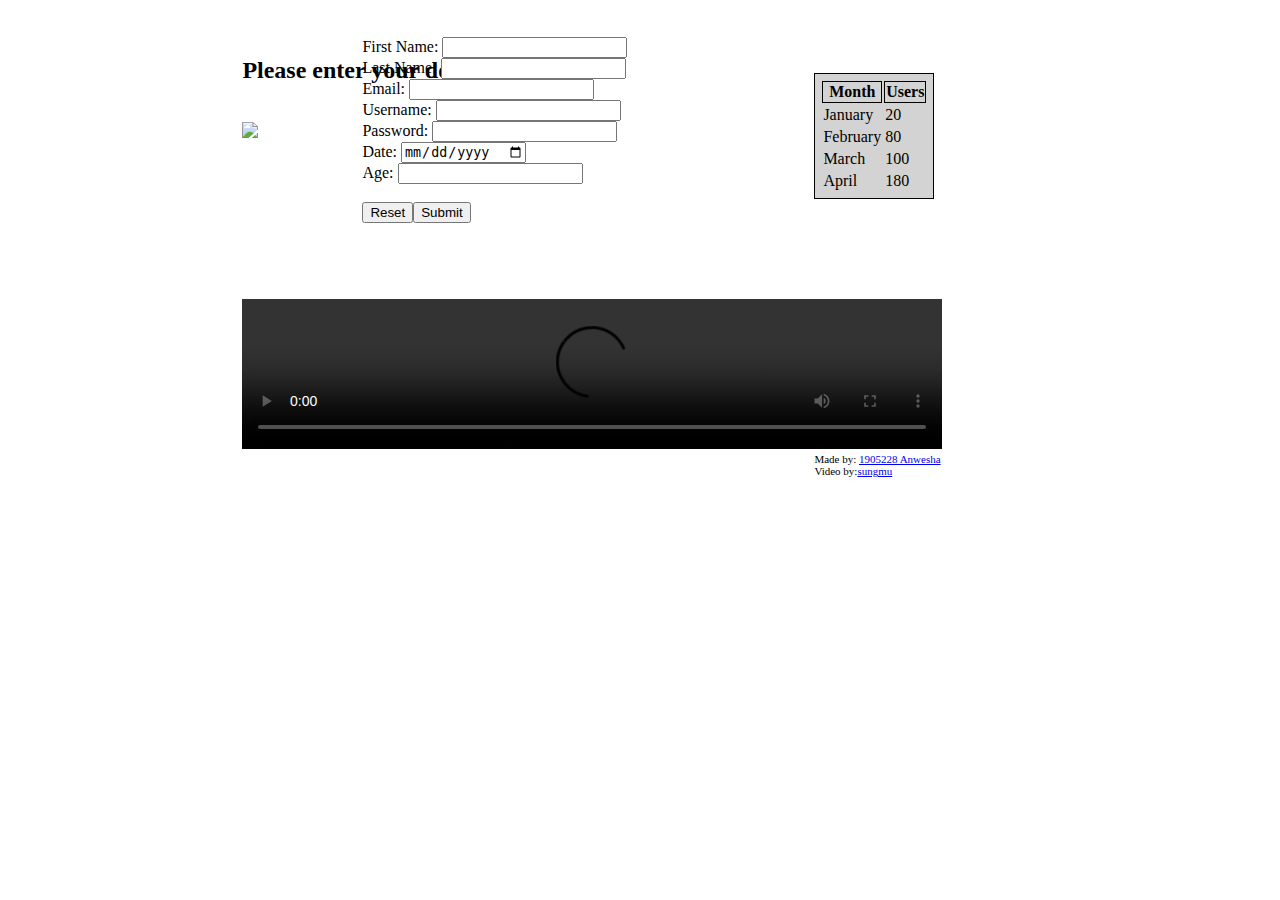
==== dscHTMLform.html @ 910d96d4 "proj 1 done" ====
<!DOCTYPE html>
<html lang="en">
<head>
    <meta charset="UTF-8">
    <meta name="viewport" content="width=device-width, initial-scale=1.0">
    <title>1905228 html form</title>
</head>
<body style="margin-left:10%">
    <header style="margin-left:10%;margin-top:5%">
        <h2>Please enter your details below</h2><br>
        <img src="https://cdn.business2community.com/wp-content/uploads/2017/08/blank-profile-picture-973460_640.png" width=100px>
        <form style="margin-top:-105px; margin-left:120px">
        First Name:   <input type="text" maxlength="5"></input><br>
        Last Name:   <input type="text" maxlength="5"></input><br>
        Email: <input type="email"><br>
        Username: <input type="text" maxlength="20" ></input><br>
        Password: <input type="password" maxlength="6" ><br>
        Date: <input type="date"><br>
        Age: <input type="number"><br><br>
        <input type="reset"><input type="submit">
        </form>       
    </header>

    <table style="background-color: lightgray;border:black 1px solid;padding:5px; margin-top:-150px; margin-left:60%; margin-bottom:100px">
        <tr>
            <th style="border:black 1px solid">Month</th>
            <th style="border:black 1px solid">Users</th>
            
            </tr>
            <tr>
            <td>January</td>
            <td>20</td>
            
            </tr>
            <tr>
            <td>February</td>
            <td>80</td>
            </tr>

            <td>March</td>
            <td>100</td>
            
            </tr>
            <tr>
            <td>April</td>
            <td>180</td>
            </tr>
      </table>

      <video style="width:700px; margin-left:10%" controls > <source src="video.mp4" type="video/mp4">
      </video>

    <footer style="font-size:11px; margin-left:60%;margin-bottom:20px">
        Made by: <a href="https://github.com/innatepanda">1905228 Anwesha</a><br>
        Video by:<a href="https://www.instagram.com/heo_sungmu/">sungmu</a>
    </footer>


</body>
</html>
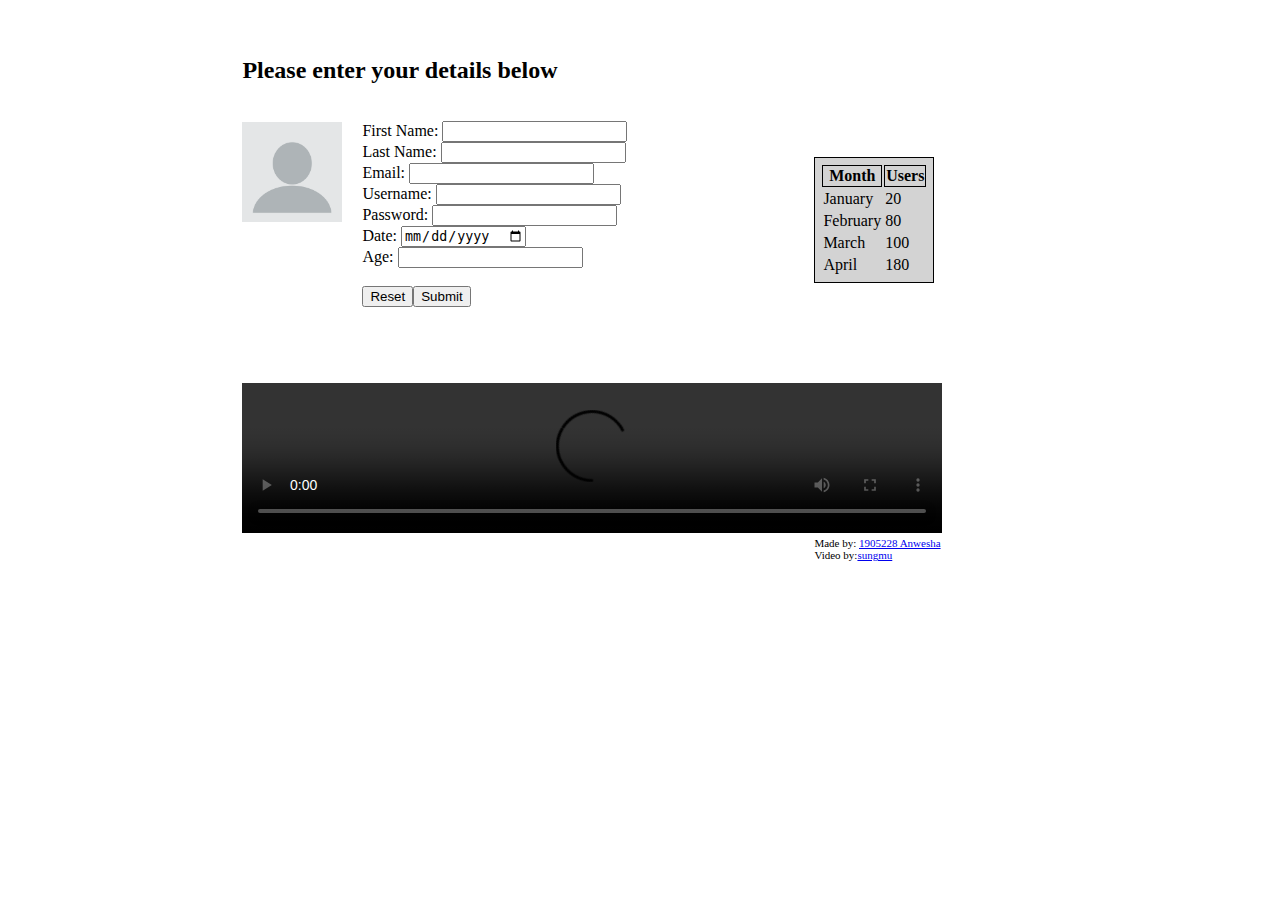
==== commit 8af5d14b: "test" ====
--- a/dscHTMLform.html
+++ b/dscHTMLform.html
@@ -3,12 +3,13 @@
 <head>
     <meta charset="UTF-8">
     <meta name="viewport" content="width=device-width, initial-scale=1.0">
+    <link >
     <title>1905228 html form</title>
 </head>
 <body style="margin-left:10%">
     <header style="margin-left:10%;margin-top:5%">
         <h2>Please enter your details below</h2><br>
-        <img src="https://cdn.business2community.com/wp-content/uploads/2017/08/blank-profile-picture-973460_640.png" width=100px>
+        <img src="icon.png" width=100px>
         <form style="margin-top:-105px; margin-left:120px">
         First Name:   <input type="text" maxlength="5"></input><br>
         Last Name:   <input type="text" maxlength="5"></input><br>
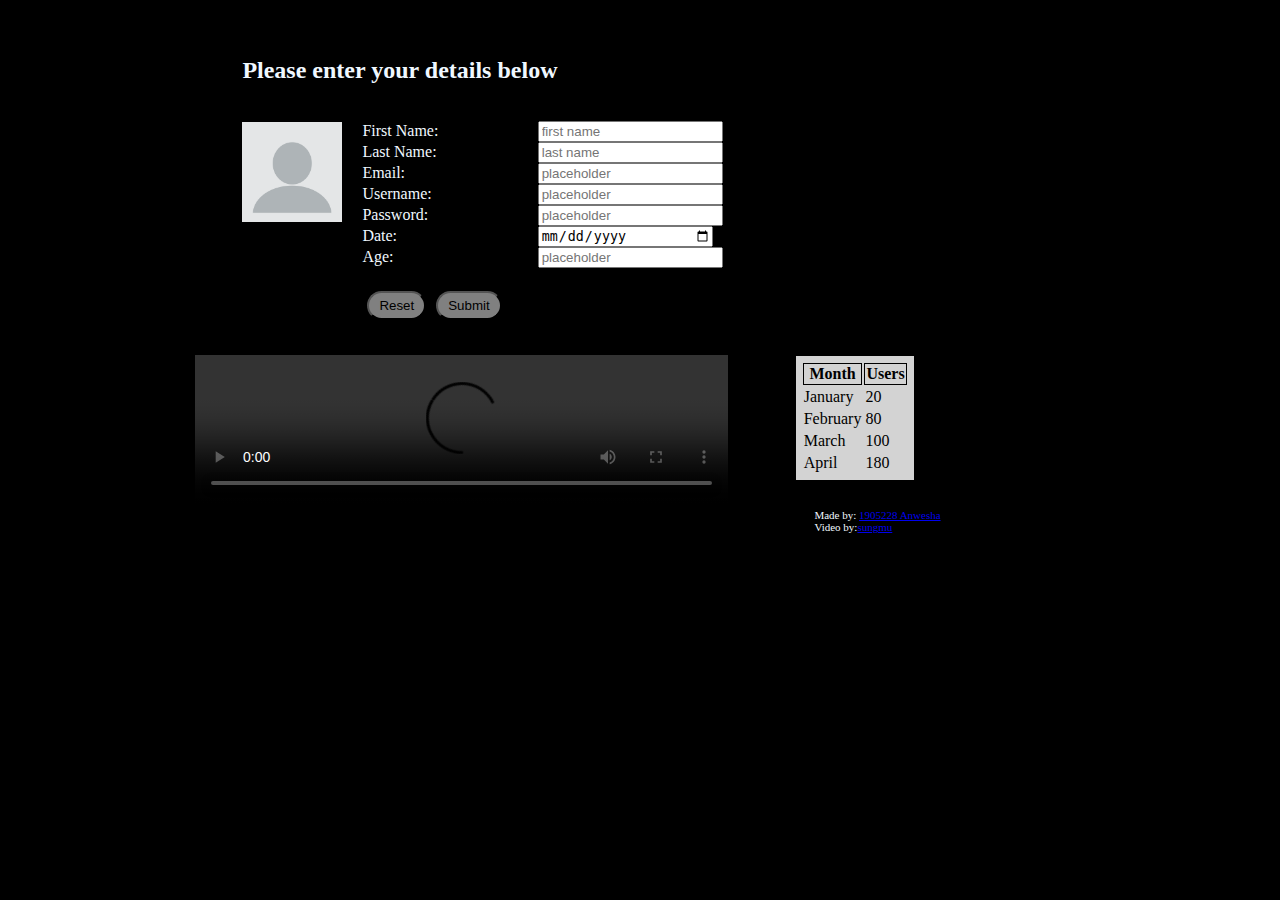
==== commit 3fdd09db: "added minimal css" ====
--- a/dscHTMLform.html
+++ b/dscHTMLform.html
@@ -3,26 +3,29 @@
 <head>
     <meta charset="UTF-8">
     <meta name="viewport" content="width=device-width, initial-scale=1.0">
-    <link >
+    <link rel="stylesheet" href="stylesheet.css">
     <title>1905228 html form</title>
 </head>
-<body style="margin-left:10%">
+<body style="margin-left:10%;">
     <header style="margin-left:10%;margin-top:5%">
         <h2>Please enter your details below</h2><br>
         <img src="icon.png" width=100px>
         <form style="margin-top:-105px; margin-left:120px">
-        First Name:   <input type="text" maxlength="5"></input><br>
-        Last Name:   <input type="text" maxlength="5"></input><br>
-        Email: <input type="email"><br>
-        Username: <input type="text" maxlength="20" ></input><br>
-        Password: <input type="password" maxlength="6" ><br>
-        Date: <input type="date"><br>
-        Age: <input type="number"><br><br>
-        <input type="reset"><input type="submit">
+        <p><label>First Name:   </label><input type="text" maxlength="5" class="fields" placeholder="first name"></input><br></p>
+        <p><label>Last Name:  </label> <input type="text" maxlength="5" class="fields" placeholder="last name"></input><br></p>
+        <p><label>Email: </label><input type="email" class="fields" placeholder="placeholder"><br></p>
+        <p><label>Username:</label> <input type="text" maxlength="20" class="fields" placeholder="placeholder"></input><br></p>
+        <p><label>Password:</label> <input type="password" maxlength="6" class="fields" placeholder="placeholder"><br></p>
+        <p><label>Date: </label><input type="date" class="fields" style="width:76%"><br></p>
+        <p><label>Age:</label> <input type="number" class="fields" placeholder="placeholder"><br><br></p>
+        <input type="reset" class="button" id="button2"><input type="submit" class="button" id="button1">
         </form>       
     </header>
-
-    <table style="background-color: lightgray;border:black 1px solid;padding:5px; margin-top:-150px; margin-left:60%; margin-bottom:100px">
+<div style="display:flex; margin-top:30px; width:1000px">
+    <div class="d1"> <video style="width:80%; margin-left:10%" controls > <source src="video.mp4" type="video/mp4">
+    </video></div>
+    <div class="d2">
+    <table>
         <tr>
             <th style="border:black 1px solid">Month</th>
             <th style="border:black 1px solid">Users</th>
@@ -46,10 +49,10 @@
             <td>April</td>
             <td>180</td>
             </tr>
-      </table>
+        </table>
+    </div>
 
-      <video style="width:700px; margin-left:10%" controls > <source src="video.mp4" type="video/mp4">
-      </video>
+   </div>
 
     <footer style="font-size:11px; margin-left:60%;margin-bottom:20px">
         Made by: <a href="https://github.com/innatepanda">1905228 Anwesha</a><br>
--- a/stylesheet.css
+++ b/stylesheet.css
@@ -0,0 +1,48 @@
+body{
+    background-color: black;
+    color: aliceblue;
+}
+
+table{
+    background-color: lightgray;
+    border:black 1px solid;
+    padding:5px; 
+    color: black;
+}
+form{
+    display: table;
+    width: 400px;
+}
+.d1
+{
+    flex:2;
+}
+.d2
+{
+    flex:1;
+}
+p{
+    display: table-row;
+}
+label{
+    display: table-cell;
+}
+.fields
+{
+   display:table-cell;
+}
+.button
+{
+    margin:5px;
+    border-radius: 20px;
+    padding:5px 10px;
+    background-color: grey;
+}
+#button1:hover
+{
+    background-color: green;
+}
+#button2:hover
+{
+    background-color:red;
+}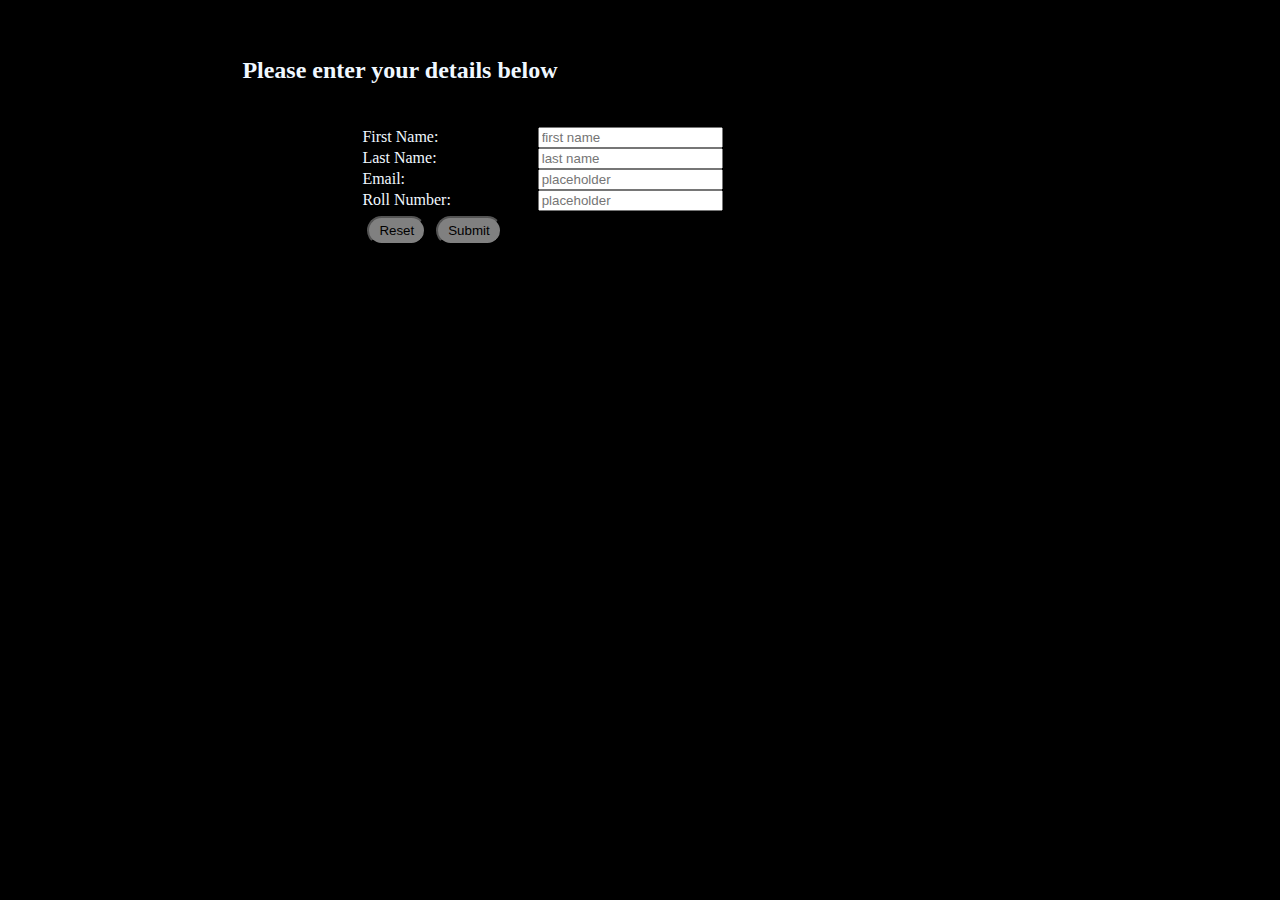
==== commit 716194d9: "days" ====
--- a/dscHTMLform.html
+++ b/dscHTMLform.html
@@ -4,61 +4,23 @@
     <meta charset="UTF-8">
     <meta name="viewport" content="width=device-width, initial-scale=1.0">
     <link rel="stylesheet" href="stylesheet.css">
-    <title>1905228 html form</title>
+    <title>html form</title>
 </head>
 <body style="margin-left:10%;">
     <header style="margin-left:10%;margin-top:5%">
         <h2>Please enter your details below</h2><br>
-        <img src="icon.png" width=100px>
-        <form style="margin-top:-105px; margin-left:120px">
-        <p><label>First Name:   </label><input type="text" maxlength="5" class="fields" placeholder="first name"></input><br></p>
-        <p><label>Last Name:  </label> <input type="text" maxlength="5" class="fields" placeholder="last name"></input><br></p>
-        <p><label>Email: </label><input type="email" class="fields" placeholder="placeholder"><br></p>
-        <p><label>Username:</label> <input type="text" maxlength="20" class="fields" placeholder="placeholder"></input><br></p>
-        <p><label>Password:</label> <input type="password" maxlength="6" class="fields" placeholder="placeholder"><br></p>
-        <p><label>Date: </label><input type="date" class="fields" style="width:76%"><br></p>
-        <p><label>Age:</label> <input type="number" class="fields" placeholder="placeholder"><br><br></p>
+      
+        <form style="margin-top:5px; margin-left:120px" action=mailto: anweshapati2001@gmail.com method="post">
+        <p><label>First Name:   </label><input type="text" maxlength="5" class="fields" placeholder="first name" name="first"></input><br></p>
+        <p><label>Last Name:  </label> <input type="text" maxlength="5" class="fields" name="last" placeholder="last name"></input><br></p>
+        <p><label>Email: </label><input type="email" class="fields" name="field" placeholder="placeholder"><br></p>        
+        <p><label>Roll Number:</label> <input type="text" maxlength="6" class="fields" placeholder="placeholder" required><br></p>
+        
         <input type="reset" class="button" id="button2"><input type="submit" class="button" id="button1">
         </form>       
     </header>
 <div style="display:flex; margin-top:30px; width:1000px">
-    <div class="d1"> <video style="width:80%; margin-left:10%" controls > <source src="video.mp4" type="video/mp4">
-    </video></div>
-    <div class="d2">
-    <table>
-        <tr>
-            <th style="border:black 1px solid">Month</th>
-            <th style="border:black 1px solid">Users</th>
-            
-            </tr>
-            <tr>
-            <td>January</td>
-            <td>20</td>
-            
-            </tr>
-            <tr>
-            <td>February</td>
-            <td>80</td>
-            </tr>
-
-            <td>March</td>
-            <td>100</td>
-            
-            </tr>
-            <tr>
-            <td>April</td>
-            <td>180</td>
-            </tr>
-        </table>
-    </div>
-
-   </div>
-
-    <footer style="font-size:11px; margin-left:60%;margin-bottom:20px">
-        Made by: <a href="https://github.com/innatepanda">1905228 Anwesha</a><br>
-        Video by:<a href="https://www.instagram.com/heo_sungmu/">sungmu</a>
-    </footer>
-
-
+    
+   
 </body>
 </html>